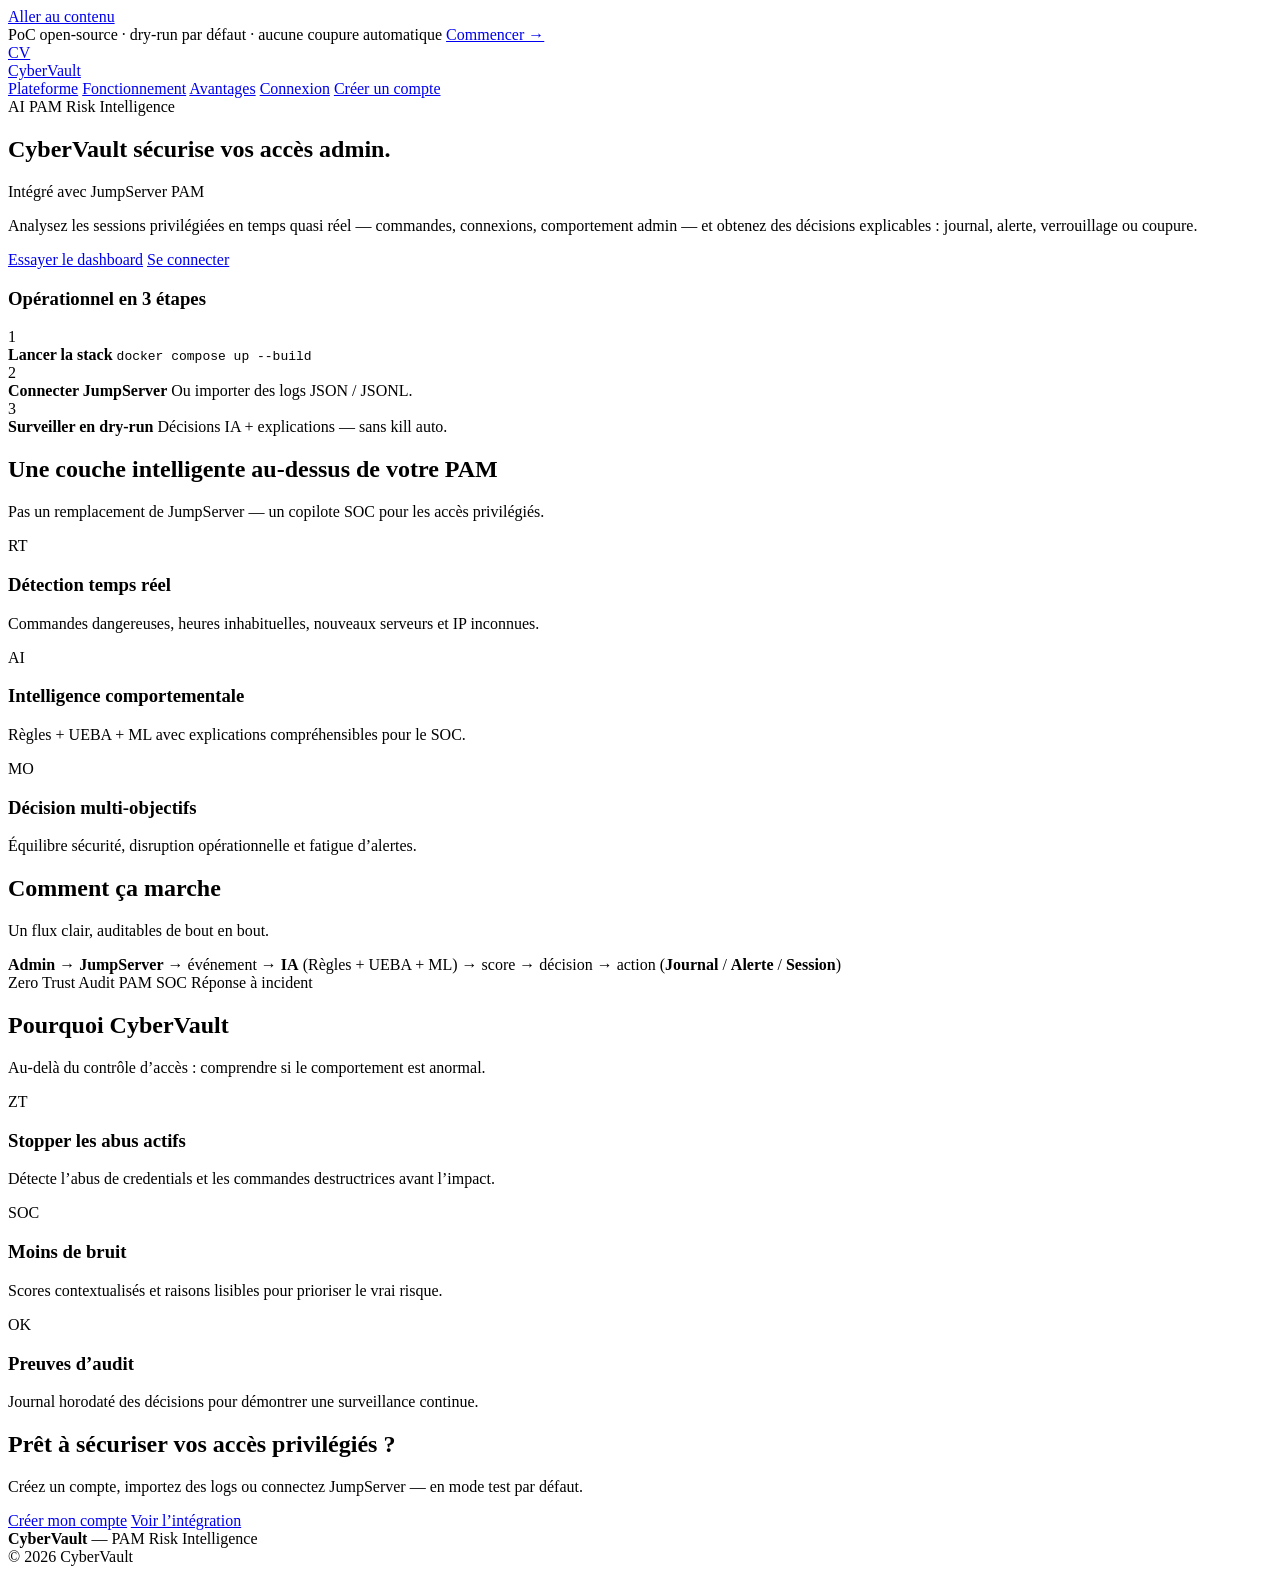
==== frontend/index.html @ fa7c757a "Initial commit: CyberVault PAM risk intelligence platform." ====
<!DOCTYPE html>
<html lang="fr">
<head>
  <meta charset="UTF-8">
  <meta name="viewport" content="width=device-width, initial-scale=1.0">
  <meta name="description" content="CyberVault — analytics IA pour accès privilégiés JumpServer">
  <title>CyberVault — PAM Risk Intelligence</title>
  <link rel="stylesheet" href="/static/css/design-system.css?v=20260718">
  <link rel="stylesheet" href="/static/css/landing.css?v=20260718">
</head>
<body data-page="landing">
  <a class="skip-link" href="#main-content">Aller au contenu</a>

  <div class="lv-banner">
    <div class="container">
      <span>PoC open-source · dry-run par défaut · aucune coupure automatique</span>
      <a href="/signup.html">Commencer →</a>
    </div>
  </div>

  <header class="site-header">
    <div class="container nav">
      <a class="brand" href="/">
        <div class="brand-badge" aria-hidden="true">CV</div>
        <span>CyberVault</span>
      </a>
      <nav class="nav-links" aria-label="Navigation principale">
        <a href="#what">Plateforme</a>
        <a href="#how">Fonctionnement</a>
        <a href="#benefits">Avantages</a>
        <a href="/login.html">Connexion</a>
        <a href="/signup.html" class="nav-cta">Créer un compte</a>
      </nav>
    </div>
  </header>

  <main id="main-content">
    <section class="lv-hero">
      <div class="container lv-hero-grid">
        <div>
          <div class="lv-eyebrow">AI PAM Risk Intelligence</div>
          <h1>
            CyberVault
            <span class="accent">sécurise vos accès admin.</span>
          </h1>
          <div class="lv-partner">
            <span class="lv-partner-label">Intégré avec</span>
            <span class="lv-partner-badge">JumpServer PAM</span>
          </div>
          <p class="lead">
            Analysez les sessions privilégiées en temps quasi réel — commandes, connexions,
            comportement admin — et obtenez des décisions explicables : journal, alerte, verrouillage ou coupure.
          </p>
          <div class="lv-hero-actions">
            <a class="btn btn-primary btn-lg" href="/signup.html">Essayer le dashboard</a>
            <a class="btn btn-secondary btn-lg" href="/login.html">Se connecter</a>
          </div>
        </div>
        <aside class="lv-hero-panel" aria-label="Démarrage en 3 étapes">
          <h3>Opérationnel en 3 étapes</h3>
          <div class="lv-step">
            <div class="lv-step-num">1</div>
            <div>
              <strong>Lancer la stack</strong>
              <span><code>docker compose up --build</code></span>
            </div>
          </div>
          <div class="lv-step">
            <div class="lv-step-num">2</div>
            <div>
              <strong>Connecter JumpServer</strong>
              <span>Ou importer des logs JSON / JSONL.</span>
            </div>
          </div>
          <div class="lv-step">
            <div class="lv-step-num">3</div>
            <div>
              <strong>Surveiller en dry-run</strong>
              <span>Décisions IA + explications — sans kill auto.</span>
            </div>
          </div>
        </aside>
      </div>
    </section>

    <section id="what" class="lv-section alt">
      <div class="container">
        <div class="lv-section-head">
          <h2>Une couche intelligente au-dessus de votre PAM</h2>
          <p>Pas un remplacement de JumpServer — un copilote SOC pour les accès privilégiés.</p>
        </div>
        <div class="lv-cards">
          <article class="lv-card">
            <div class="lv-card-icon" aria-hidden="true">RT</div>
            <h3>Détection temps réel</h3>
            <p>Commandes dangereuses, heures inhabituelles, nouveaux serveurs et IP inconnues.</p>
          </article>
          <article class="lv-card">
            <div class="lv-card-icon" aria-hidden="true">AI</div>
            <h3>Intelligence comportementale</h3>
            <p>Règles + UEBA + ML avec explications compréhensibles pour le SOC.</p>
          </article>
          <article class="lv-card">
            <div class="lv-card-icon" aria-hidden="true">MO</div>
            <h3>Décision multi-objectifs</h3>
            <p>Équilibre sécurité, disruption opérationnelle et fatigue d’alertes.</p>
          </article>
        </div>
      </div>
    </section>

    <section id="how" class="lv-section">
      <div class="container">
        <div class="lv-section-head">
          <h2>Comment ça marche</h2>
          <p>Un flux clair, auditables de bout en bout.</p>
        </div>
        <div class="lv-flow">
          <strong>Admin</strong> → <strong>JumpServer</strong> → événement →
          <strong>IA</strong> (Règles + UEBA + ML) → score → décision →
          action (<strong>Journal</strong> / <strong>Alerte</strong> / <strong>Session</strong>)
        </div>
        <div class="lv-compliance" aria-label="Cas d'usage">
          <span class="lv-badge">Zero Trust</span>
          <span class="lv-badge">Audit PAM</span>
          <span class="lv-badge">SOC</span>
          <span class="lv-badge">Réponse à incident</span>
        </div>
      </div>
    </section>

    <section id="benefits" class="lv-section alt">
      <div class="container">
        <div class="lv-section-head">
          <h2>Pourquoi CyberVault</h2>
          <p>Au-delà du contrôle d’accès : comprendre si le comportement est anormal.</p>
        </div>
        <div class="lv-cards">
          <article class="lv-card">
            <div class="lv-card-icon" aria-hidden="true">ZT</div>
            <h3>Stopper les abus actifs</h3>
            <p>Détecte l’abus de credentials et les commandes destructrices avant l’impact.</p>
          </article>
          <article class="lv-card">
            <div class="lv-card-icon" aria-hidden="true">SOC</div>
            <h3>Moins de bruit</h3>
            <p>Scores contextualisés et raisons lisibles pour prioriser le vrai risque.</p>
          </article>
          <article class="lv-card">
            <div class="lv-card-icon" aria-hidden="true">OK</div>
            <h3>Preuves d’audit</h3>
            <p>Journal horodaté des décisions pour démontrer une surveillance continue.</p>
          </article>
        </div>
      </div>
    </section>

    <section class="lv-cta">
      <div class="container">
        <h2>Prêt à sécuriser vos accès privilégiés ?</h2>
        <p>Créez un compte, importez des logs ou connectez JumpServer — en mode test par défaut.</p>
        <div class="lv-cta-actions">
          <a class="btn btn-primary btn-lg" href="/signup.html">Créer mon compte</a>
          <a class="btn btn-secondary btn-lg" href="/integrate.html">Voir l’intégration</a>
        </div>
      </div>
    </section>
  </main>

  <footer class="footer">
    <div class="container">
      <div><strong>CyberVault</strong> — PAM Risk Intelligence</div>
      <div>© 2026 CyberVault</div>
    </div>
  </footer>
  <script src="/static/js/common.js?v=20260718"></script>
</body>
</html>
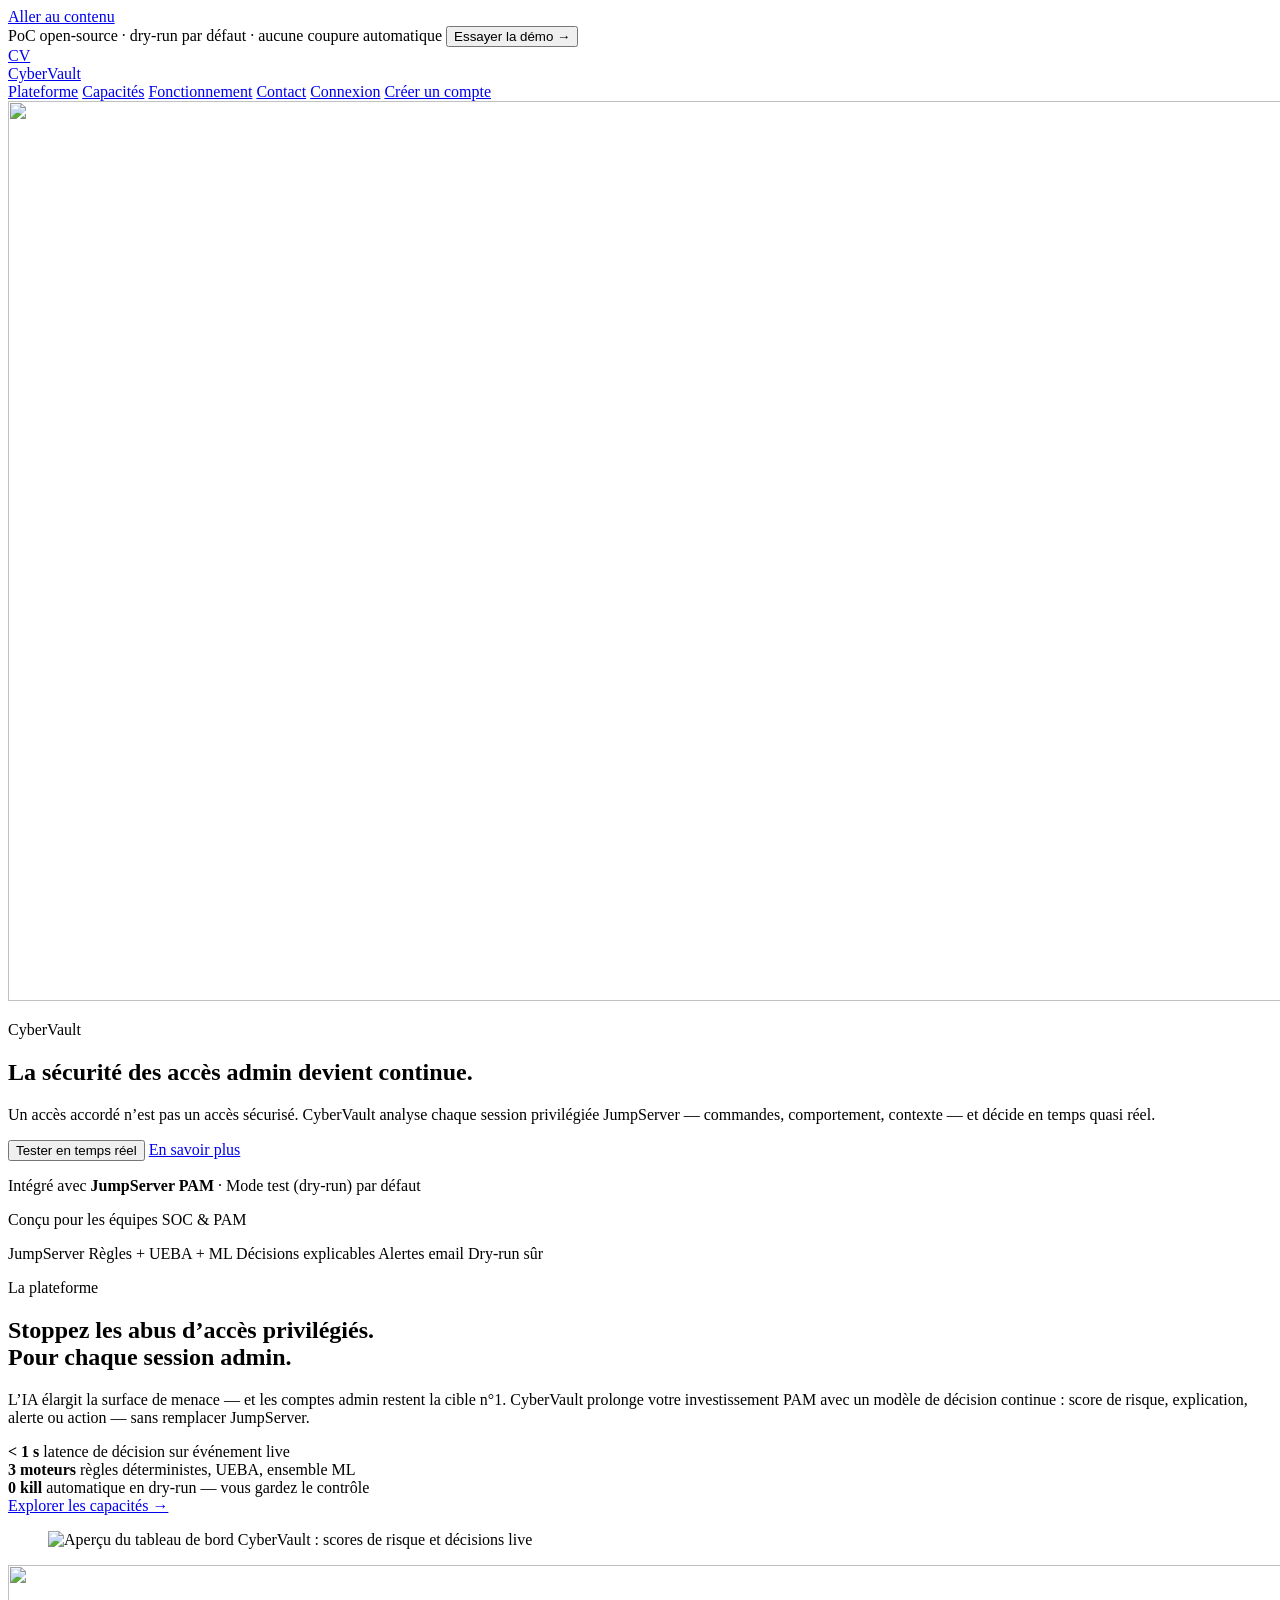
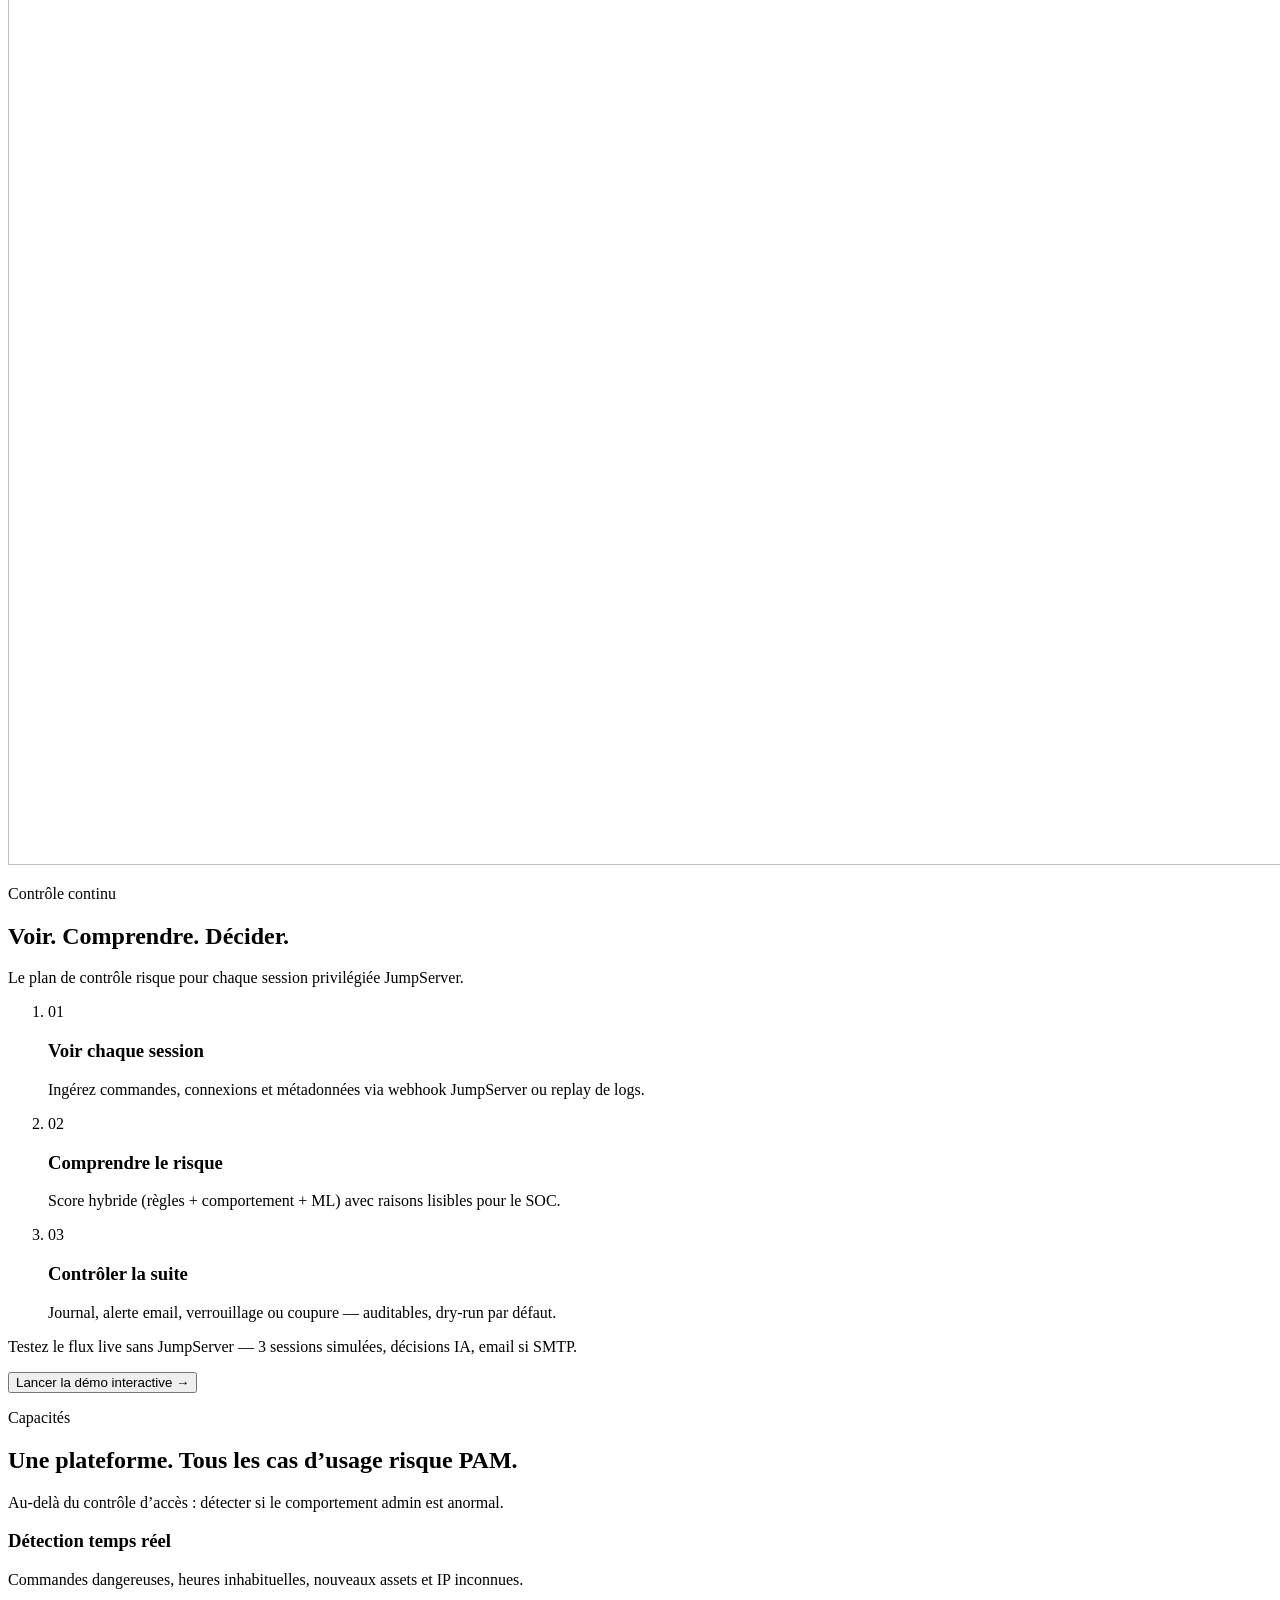
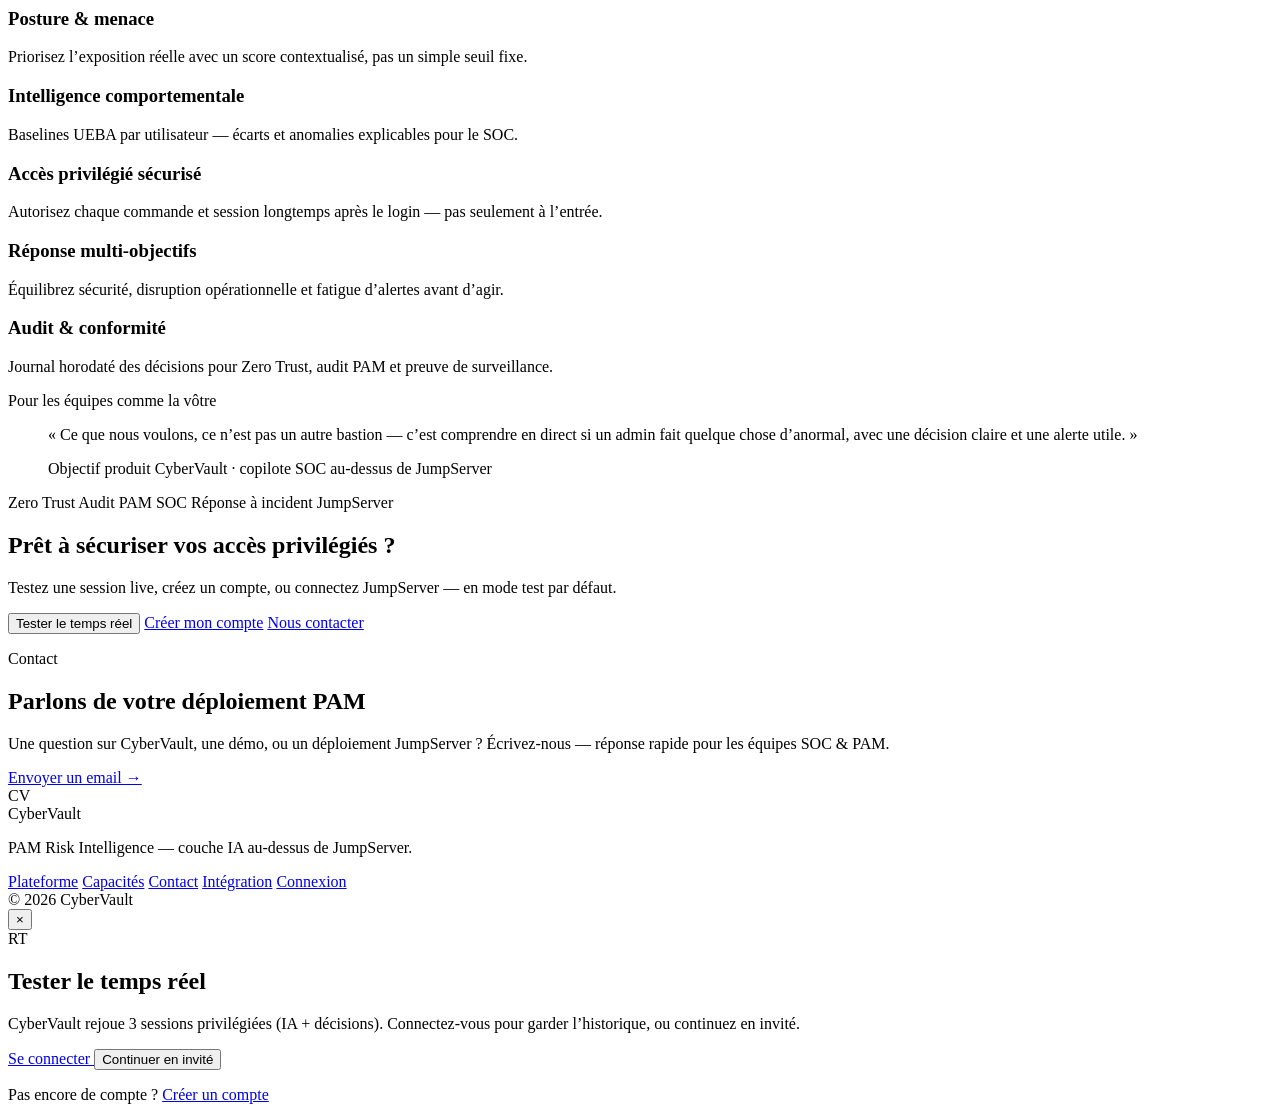
==== commit 99a07fa2: "Add public deployment, JumpServer bridge, Ava agent, and behavior rules UI. Improve SaaS onboarding," ====
--- a/frontend/index.html
+++ b/frontend/index.html
@@ -3,10 +3,14 @@
 <head>
   <meta charset="UTF-8">
   <meta name="viewport" content="width=device-width, initial-scale=1.0">
-  <meta name="description" content="CyberVault — analytics IA pour accès privilégiés JumpServer">
+  <meta name="description" content="CyberVault — intelligence de risque IA pour les sessions privilégiées JumpServer">
   <title>CyberVault — PAM Risk Intelligence</title>
-  <link rel="stylesheet" href="/static/css/design-system.css?v=20260718">
-  <link rel="stylesheet" href="/static/css/landing.css?v=20260718">
+  <link rel="preconnect" href="https://fonts.googleapis.com">
+  <link rel="preconnect" href="https://fonts.gstatic.com" crossorigin>
+  <link href="https://fonts.googleapis.com/css2?family=Outfit:wght@500;600;700;800&family=Source+Sans+3:wght@400;500;600;700&display=swap" rel="stylesheet">
+  <link rel="stylesheet" href="/static/css/design-system.css?v=20260719s">
+  <link rel="stylesheet" href="/static/css/landing.css?v=20260719s">
+  <link rel="preload" as="image" href="/static/img/hero-bg.jpg">
 </head>
 <body data-page="landing">
   <a class="skip-link" href="#main-content">Aller au contenu</a>
@@ -14,7 +18,7 @@
   <div class="lv-banner">
     <div class="container">
       <span>PoC open-source · dry-run par défaut · aucune coupure automatique</span>
-      <a href="/signup.html">Commencer →</a>
+      <button type="button" class="lv-banner-cta" id="btn-simuler-temps-reel-banner">Essayer la démo →</button>
     </div>
   </div>
 
@@ -25,9 +29,10 @@
         <span>CyberVault</span>
       </a>
       <nav class="nav-links" aria-label="Navigation principale">
-        <a href="#what">Plateforme</a>
+        <a href="#platform">Plateforme</a>
+        <a href="#capabilities">Capacités</a>
         <a href="#how">Fonctionnement</a>
-        <a href="#benefits">Avantages</a>
+        <a href="#contact">Contact</a>
         <a href="/login.html">Connexion</a>
         <a href="/signup.html" class="nav-cta">Créer un compte</a>
       </nav>
@@ -36,121 +41,179 @@
 
   <main id="main-content">
     <section class="lv-hero">
-      <div class="container lv-hero-grid">
+      <div class="lv-hero-media" aria-hidden="true">
+        <img
+          class="lv-hero-photo"
+          src="/static/img/hero-bg.jpg"
+          alt=""
+          width="1600"
+          height="900"
+          decoding="async"
+          fetchpriority="high"
+        >
+        <div class="lv-hero-scrim"></div>
+        <div class="lv-hero-grid-overlay"></div>
+      </div>
+      <div class="container lv-hero-inner">
+        <p class="lv-kicker">CyberVault</p>
+        <h1>La sécurité des accès admin devient continue.</h1>
+        <p class="lead">
+          Un accès accordé n’est pas un accès sécurisé. CyberVault analyse chaque session
+          privilégiée JumpServer — commandes, comportement, contexte — et décide en temps quasi réel.
+        </p>
+        <div class="lv-hero-actions">
+          <button type="button" class="btn btn-primary btn-lg" id="btn-simuler-temps-reel">
+            Tester en temps réel
+          </button>
+          <a class="btn btn-secondary btn-lg" href="#platform">En savoir plus</a>
+        </div>
+        <p class="lv-hero-note">
+          Intégré avec <strong>JumpServer PAM</strong> · Mode test (dry-run) par défaut
+        </p>
+      </div>
+    </section>
+
+    <section class="lv-trust" aria-label="Preuves clés">
+      <div class="container lv-trust-row">
+        <p class="lv-trust-label">Conçu pour les équipes SOC &amp; PAM</p>
+        <div class="lv-trust-items">
+          <span>JumpServer</span>
+          <span>Règles + UEBA + ML</span>
+          <span>Décisions explicables</span>
+          <span>Alertes email</span>
+          <span>Dry-run sûr</span>
+        </div>
+      </div>
+    </section>
+
+    <section id="platform" class="lv-section">
+      <div class="container lv-split">
         <div>
-          <div class="lv-eyebrow">AI PAM Risk Intelligence</div>
-          <h1>
-            CyberVault
-            <span class="accent">sécurise vos accès admin.</span>
-          </h1>
-          <div class="lv-partner">
-            <span class="lv-partner-label">Intégré avec</span>
-            <span class="lv-partner-badge">JumpServer PAM</span>
-          </div>
-          <p class="lead">
-            Analysez les sessions privilégiées en temps quasi réel — commandes, connexions,
-            comportement admin — et obtenez des décisions explicables : journal, alerte, verrouillage ou coupure.
+          <p class="lv-eyebrow">La plateforme</p>
+          <h2>Stoppez les abus d’accès privilégiés.<br>Pour chaque session admin.</h2>
+          <p class="lv-prose">
+            L’IA élargit la surface de menace — et les comptes admin restent la cible n°1.
+            CyberVault prolonge votre investissement PAM avec un modèle de décision continue :
+            score de risque, explication, alerte ou action — sans remplacer JumpServer.
           </p>
-          <div class="lv-hero-actions">
-            <a class="btn btn-primary btn-lg" href="/signup.html">Essayer le dashboard</a>
-            <a class="btn btn-secondary btn-lg" href="/login.html">Se connecter</a>
-          </div>
-        </div>
-        <aside class="lv-hero-panel" aria-label="Démarrage en 3 étapes">
-          <h3>Opérationnel en 3 étapes</h3>
-          <div class="lv-step">
-            <div class="lv-step-num">1</div>
-            <div>
-              <strong>Lancer la stack</strong>
-              <span><code>docker compose up --build</code></span>
+          <div class="lv-stats" role="list">
+            <div class="lv-stat" role="listitem">
+              <strong>&lt; 1 s</strong>
+              <span>latence de décision sur événement live</span>
+            </div>
+            <div class="lv-stat" role="listitem">
+              <strong>3 moteurs</strong>
+              <span>règles déterministes, UEBA, ensemble ML</span>
+            </div>
+            <div class="lv-stat" role="listitem">
+              <strong>0 kill</strong>
+              <span>automatique en dry-run — vous gardez le contrôle</span>
             </div>
           </div>
-          <div class="lv-step">
-            <div class="lv-step-num">2</div>
-            <div>
-              <strong>Connecter JumpServer</strong>
-              <span>Ou importer des logs JSON / JSONL.</span>
-            </div>
-          </div>
-          <div class="lv-step">
-            <div class="lv-step-num">3</div>
-            <div>
-              <strong>Surveiller en dry-run</strong>
-              <span>Décisions IA + explications — sans kill auto.</span>
-            </div>
-          </div>
-        </aside>
-      </div>
-    </section>
-
-    <section id="what" class="lv-section alt">
+          <a class="lv-text-link" href="#capabilities">Explorer les capacités →</a>
+        </div>
+        <figure class="lv-visual">
+          <img
+            src="/static/img/platform-dashboard.jpg"
+            alt="Aperçu du tableau de bord CyberVault : scores de risque et décisions live"
+            width="1200"
+            height="900"
+            loading="lazy"
+            decoding="async"
+          >
+        </figure>
+      </div>
+    </section>
+
+    <section id="how" class="lv-section lv-section-visual">
+      <div class="lv-section-bg" aria-hidden="true">
+        <img src="/static/img/control-plane.jpg" alt="" width="1600" height="900" loading="lazy" decoding="async">
+        <div class="lv-section-scrim"></div>
+      </div>
+      <div class="container">
+        <div class="lv-section-head center">
+          <p class="lv-eyebrow">Contrôle continu</p>
+          <h2>Voir. Comprendre. Décider.</h2>
+          <p>Le plan de contrôle risque pour chaque session privilégiée JumpServer.</p>
+        </div>
+        <ol class="lv-pillars">
+          <li>
+            <span class="lv-pillar-num">01</span>
+            <h3>Voir chaque session</h3>
+            <p>Ingérez commandes, connexions et métadonnées via webhook JumpServer ou replay de logs.</p>
+          </li>
+          <li>
+            <span class="lv-pillar-num">02</span>
+            <h3>Comprendre le risque</h3>
+            <p>Score hybride (règles + comportement + ML) avec raisons lisibles pour le SOC.</p>
+          </li>
+          <li>
+            <span class="lv-pillar-num">03</span>
+            <h3>Contrôler la suite</h3>
+            <p>Journal, alerte email, verrouillage ou coupure — auditables, dry-run par défaut.</p>
+          </li>
+        </ol>
+        <div class="lv-demo-bar">
+          <p>Testez le flux live sans JumpServer — 3 sessions simulées, décisions IA, email si SMTP.</p>
+          <button type="button" class="btn btn-primary" id="btn-simuler-temps-reel-mid">
+            Lancer la démo interactive →
+          </button>
+        </div>
+      </div>
+    </section>
+
+    <section id="capabilities" class="lv-section">
       <div class="container">
         <div class="lv-section-head">
-          <h2>Une couche intelligente au-dessus de votre PAM</h2>
-          <p>Pas un remplacement de JumpServer — un copilote SOC pour les accès privilégiés.</p>
-        </div>
-        <div class="lv-cards">
-          <article class="lv-card">
-            <div class="lv-card-icon" aria-hidden="true">RT</div>
+          <p class="lv-eyebrow">Capacités</p>
+          <h2>Une plateforme. Tous les cas d’usage risque PAM.</h2>
+          <p>Au-delà du contrôle d’accès : détecter si le comportement admin est anormal.</p>
+        </div>
+        <div class="lv-cap-grid">
+          <article class="lv-cap">
             <h3>Détection temps réel</h3>
-            <p>Commandes dangereuses, heures inhabituelles, nouveaux serveurs et IP inconnues.</p>
-          </article>
-          <article class="lv-card">
-            <div class="lv-card-icon" aria-hidden="true">AI</div>
+            <p>Commandes dangereuses, heures inhabituelles, nouveaux assets et IP inconnues.</p>
+          </article>
+          <article class="lv-cap">
+            <h3>Posture &amp; menace</h3>
+            <p>Priorisez l’exposition réelle avec un score contextualisé, pas un simple seuil fixe.</p>
+          </article>
+          <article class="lv-cap">
             <h3>Intelligence comportementale</h3>
-            <p>Règles + UEBA + ML avec explications compréhensibles pour le SOC.</p>
-          </article>
-          <article class="lv-card">
-            <div class="lv-card-icon" aria-hidden="true">MO</div>
-            <h3>Décision multi-objectifs</h3>
-            <p>Équilibre sécurité, disruption opérationnelle et fatigue d’alertes.</p>
-          </article>
-        </div>
-      </div>
-    </section>
-
-    <section id="how" class="lv-section">
-      <div class="container">
-        <div class="lv-section-head">
-          <h2>Comment ça marche</h2>
-          <p>Un flux clair, auditables de bout en bout.</p>
-        </div>
-        <div class="lv-flow">
-          <strong>Admin</strong> → <strong>JumpServer</strong> → événement →
-          <strong>IA</strong> (Règles + UEBA + ML) → score → décision →
-          action (<strong>Journal</strong> / <strong>Alerte</strong> / <strong>Session</strong>)
-        </div>
+            <p>Baselines UEBA par utilisateur — écarts et anomalies explicables pour le SOC.</p>
+          </article>
+          <article class="lv-cap">
+            <h3>Accès privilégié sécurisé</h3>
+            <p>Autorisez chaque commande et session longtemps après le login — pas seulement à l’entrée.</p>
+          </article>
+          <article class="lv-cap">
+            <h3>Réponse multi-objectifs</h3>
+            <p>Équilibrez sécurité, disruption opérationnelle et fatigue d’alertes avant d’agir.</p>
+          </article>
+          <article class="lv-cap">
+            <h3>Audit &amp; conformité</h3>
+            <p>Journal horodaté des décisions pour Zero Trust, audit PAM et preuve de surveillance.</p>
+          </article>
+        </div>
+      </div>
+    </section>
+
+    <section class="lv-section alt" id="proof">
+      <div class="container lv-quote-wrap">
+        <p class="lv-eyebrow">Pour les équipes comme la vôtre</p>
+        <blockquote class="lv-quote">
+          <p>
+            « Ce que nous voulons, ce n’est pas un autre bastion — c’est comprendre en direct
+            si un admin fait quelque chose d’anormal, avec une décision claire et une alerte utile. »
+          </p>
+          <footer>Objectif produit CyberVault · copilote SOC au-dessus de JumpServer</footer>
+        </blockquote>
         <div class="lv-compliance" aria-label="Cas d'usage">
           <span class="lv-badge">Zero Trust</span>
           <span class="lv-badge">Audit PAM</span>
           <span class="lv-badge">SOC</span>
           <span class="lv-badge">Réponse à incident</span>
-        </div>
-      </div>
-    </section>
-
-    <section id="benefits" class="lv-section alt">
-      <div class="container">
-        <div class="lv-section-head">
-          <h2>Pourquoi CyberVault</h2>
-          <p>Au-delà du contrôle d’accès : comprendre si le comportement est anormal.</p>
-        </div>
-        <div class="lv-cards">
-          <article class="lv-card">
-            <div class="lv-card-icon" aria-hidden="true">ZT</div>
-            <h3>Stopper les abus actifs</h3>
-            <p>Détecte l’abus de credentials et les commandes destructrices avant l’impact.</p>
-          </article>
-          <article class="lv-card">
-            <div class="lv-card-icon" aria-hidden="true">SOC</div>
-            <h3>Moins de bruit</h3>
-            <p>Scores contextualisés et raisons lisibles pour prioriser le vrai risque.</p>
-          </article>
-          <article class="lv-card">
-            <div class="lv-card-icon" aria-hidden="true">OK</div>
-            <h3>Preuves d’audit</h3>
-            <p>Journal horodaté des décisions pour démontrer une surveillance continue.</p>
-          </article>
+          <span class="lv-badge">JumpServer</span>
         </div>
       </div>
     </section>
@@ -158,21 +221,83 @@
     <section class="lv-cta">
       <div class="container">
         <h2>Prêt à sécuriser vos accès privilégiés ?</h2>
-        <p>Créez un compte, importez des logs ou connectez JumpServer — en mode test par défaut.</p>
+        <p>Testez une session live, créez un compte, ou connectez JumpServer — en mode test par défaut.</p>
         <div class="lv-cta-actions">
-          <a class="btn btn-primary btn-lg" href="/signup.html">Créer mon compte</a>
-          <a class="btn btn-secondary btn-lg" href="/integrate.html">Voir l’intégration</a>
+          <button type="button" class="btn btn-primary btn-lg" id="btn-simuler-temps-reel-cta">
+            Tester le temps réel
+          </button>
+          <a class="btn btn-secondary btn-lg" href="/signup.html">Créer mon compte</a>
+          <a class="btn btn-secondary btn-lg" href="#contact">Nous contacter</a>
+        </div>
+      </div>
+    </section>
+
+    <section class="lv-section alt" id="contact">
+      <div class="container lv-contact">
+        <p class="lv-eyebrow">Contact</p>
+        <h2>Parlons de votre déploiement PAM</h2>
+        <p class="lv-prose">
+          Une question sur CyberVault, une démo, ou un déploiement JumpServer ?
+          Écrivez-nous — réponse rapide pour les équipes SOC &amp; PAM.
+        </p>
+        <div class="lv-cta-actions">
+          <a class="btn btn-primary btn-lg" href="mailto:o.alfairam@edu.umi.ac.ma?subject=CyberVault%20—%20Contact">
+            Envoyer un email →
+          </a>
         </div>
       </div>
     </section>
   </main>
 
   <footer class="footer">
-    <div class="container">
-      <div><strong>CyberVault</strong> — PAM Risk Intelligence</div>
-      <div>© 2026 CyberVault</div>
+    <div class="container lv-foot">
+      <div>
+        <div class="brand lv-foot-brand">
+          <div class="brand-badge" aria-hidden="true">CV</div>
+          <span>CyberVault</span>
+        </div>
+        <p>PAM Risk Intelligence — couche IA au-dessus de JumpServer.</p>
+      </div>
+      <div class="lv-foot-links">
+        <a href="#platform">Plateforme</a>
+        <a href="#capabilities">Capacités</a>
+        <a href="#contact">Contact</a>
+        <a href="/integrate.html">Intégration</a>
+        <a href="/login.html">Connexion</a>
+      </div>
+      <div class="lv-foot-copy">© 2026 CyberVault</div>
     </div>
   </footer>
-  <script src="/static/js/common.js?v=20260718"></script>
+
+  <div class="modal hidden" id="sim-auth-modal" role="dialog" aria-modal="true" aria-labelledby="sim-auth-title">
+    <div class="modal-backdrop" data-close-sim-auth></div>
+    <div class="modal-panel lv-sim-auth-panel">
+      <button type="button" class="modal-close" data-close-sim-auth aria-label="Fermer">×</button>
+      <div class="lv-sim-auth-icon" aria-hidden="true">RT</div>
+      <h2 id="sim-auth-title">Tester le temps réel</h2>
+      <p>
+        CyberVault rejoue 3 sessions privilégiées (IA + décisions).
+        Connectez-vous pour garder l’historique, ou continuez en invité.
+      </p>
+      <div class="lv-sim-auth-actions">
+        <a class="btn btn-primary btn-lg" id="sim-auth-signin" href="/login.html?next=%2Fanalyze.html%3Fmode%3Dsimulate">
+          Se connecter
+        </a>
+        <button type="button" class="btn btn-secondary btn-lg" id="sim-auth-guest">
+          Continuer en invité
+        </button>
+      </div>
+      <p class="lv-sim-auth-foot">
+        Pas encore de compte ?
+        <a href="/signup.html?next=%2Fanalyze.html%3Fmode%3Dsimulate">Créer un compte</a>
+      </p>
+    </div>
+  </div>
+
+  <script src="/static/js/auth.js?v=20260719s"></script>
+  <script src="/static/js/common.js?v=20260719s"></script>
+  <script src="/static/js/landing.js?v=20260719s"></script>
+  <link rel="stylesheet" href="/ai-agent/agent.css?v=20260719g">
+  <script src="/ai-agent/agent.js?v=20260719g" defer></script>
 </body>
 </html>
